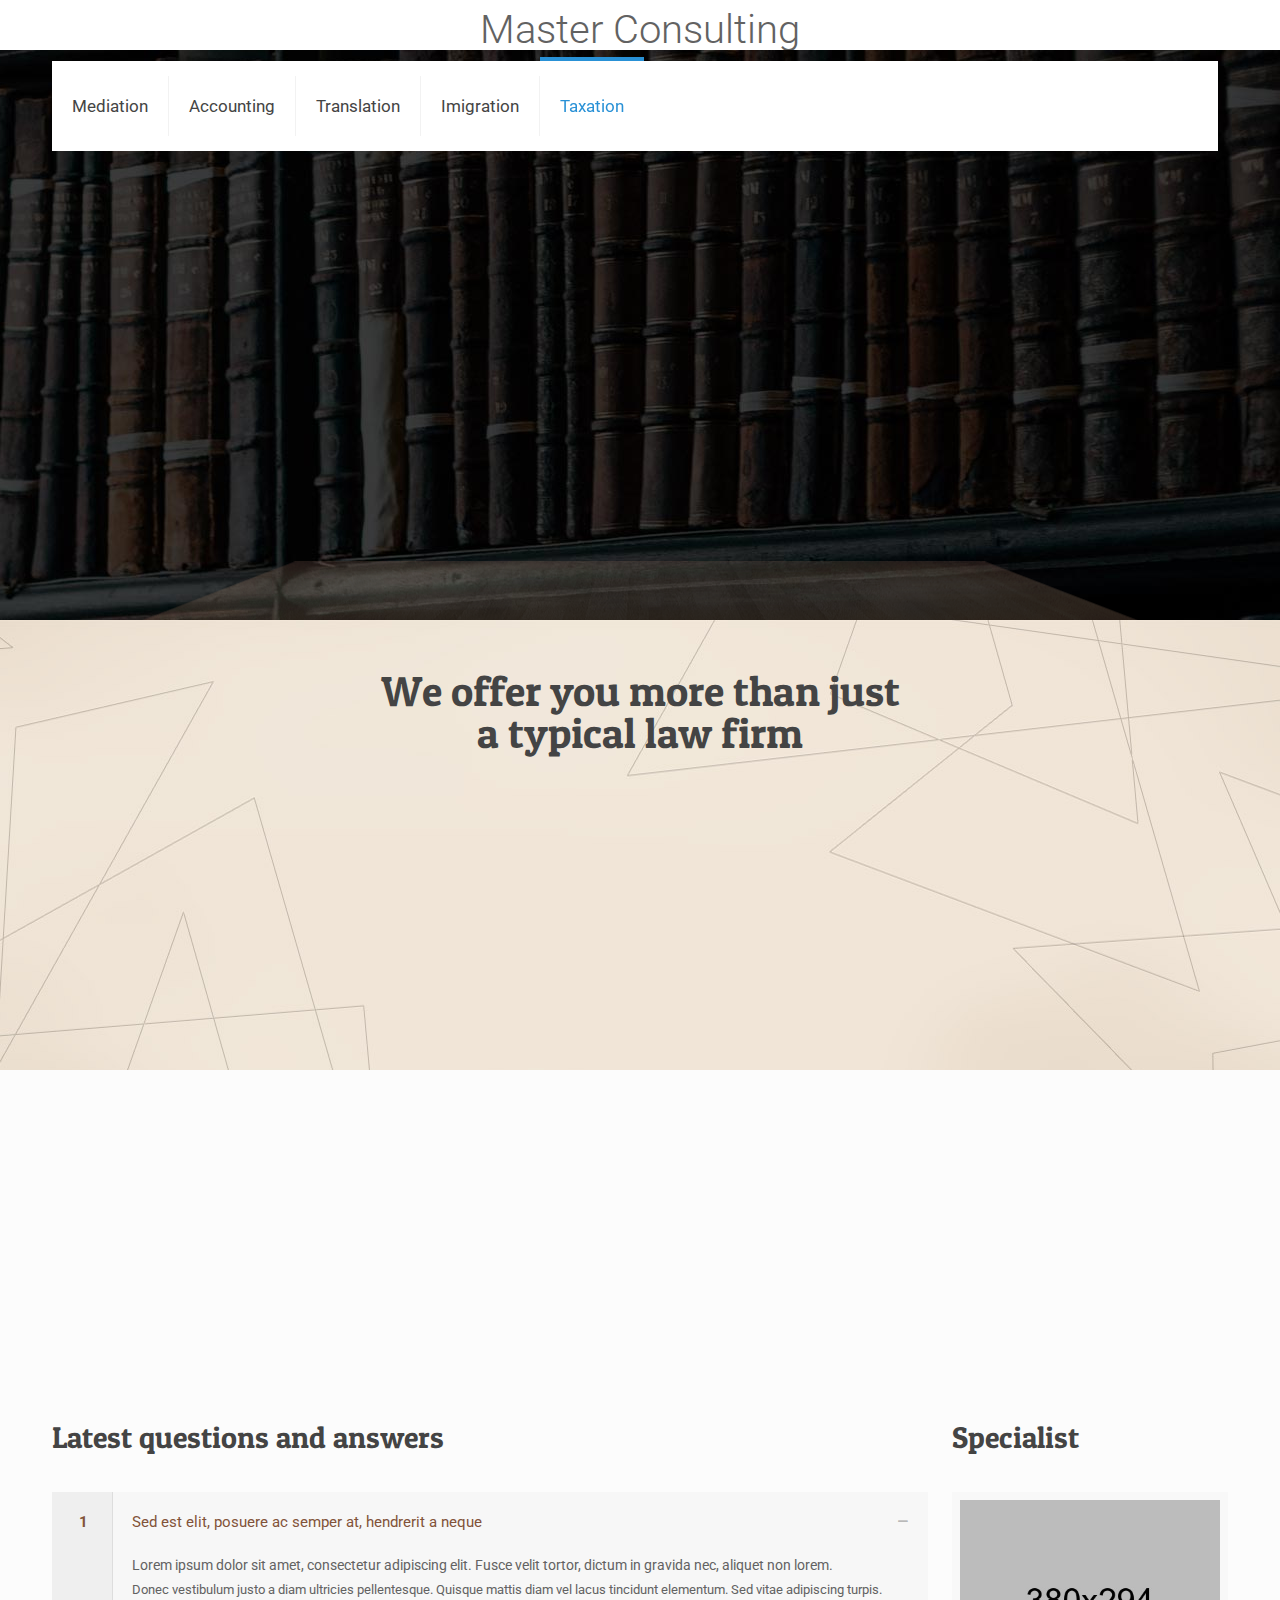
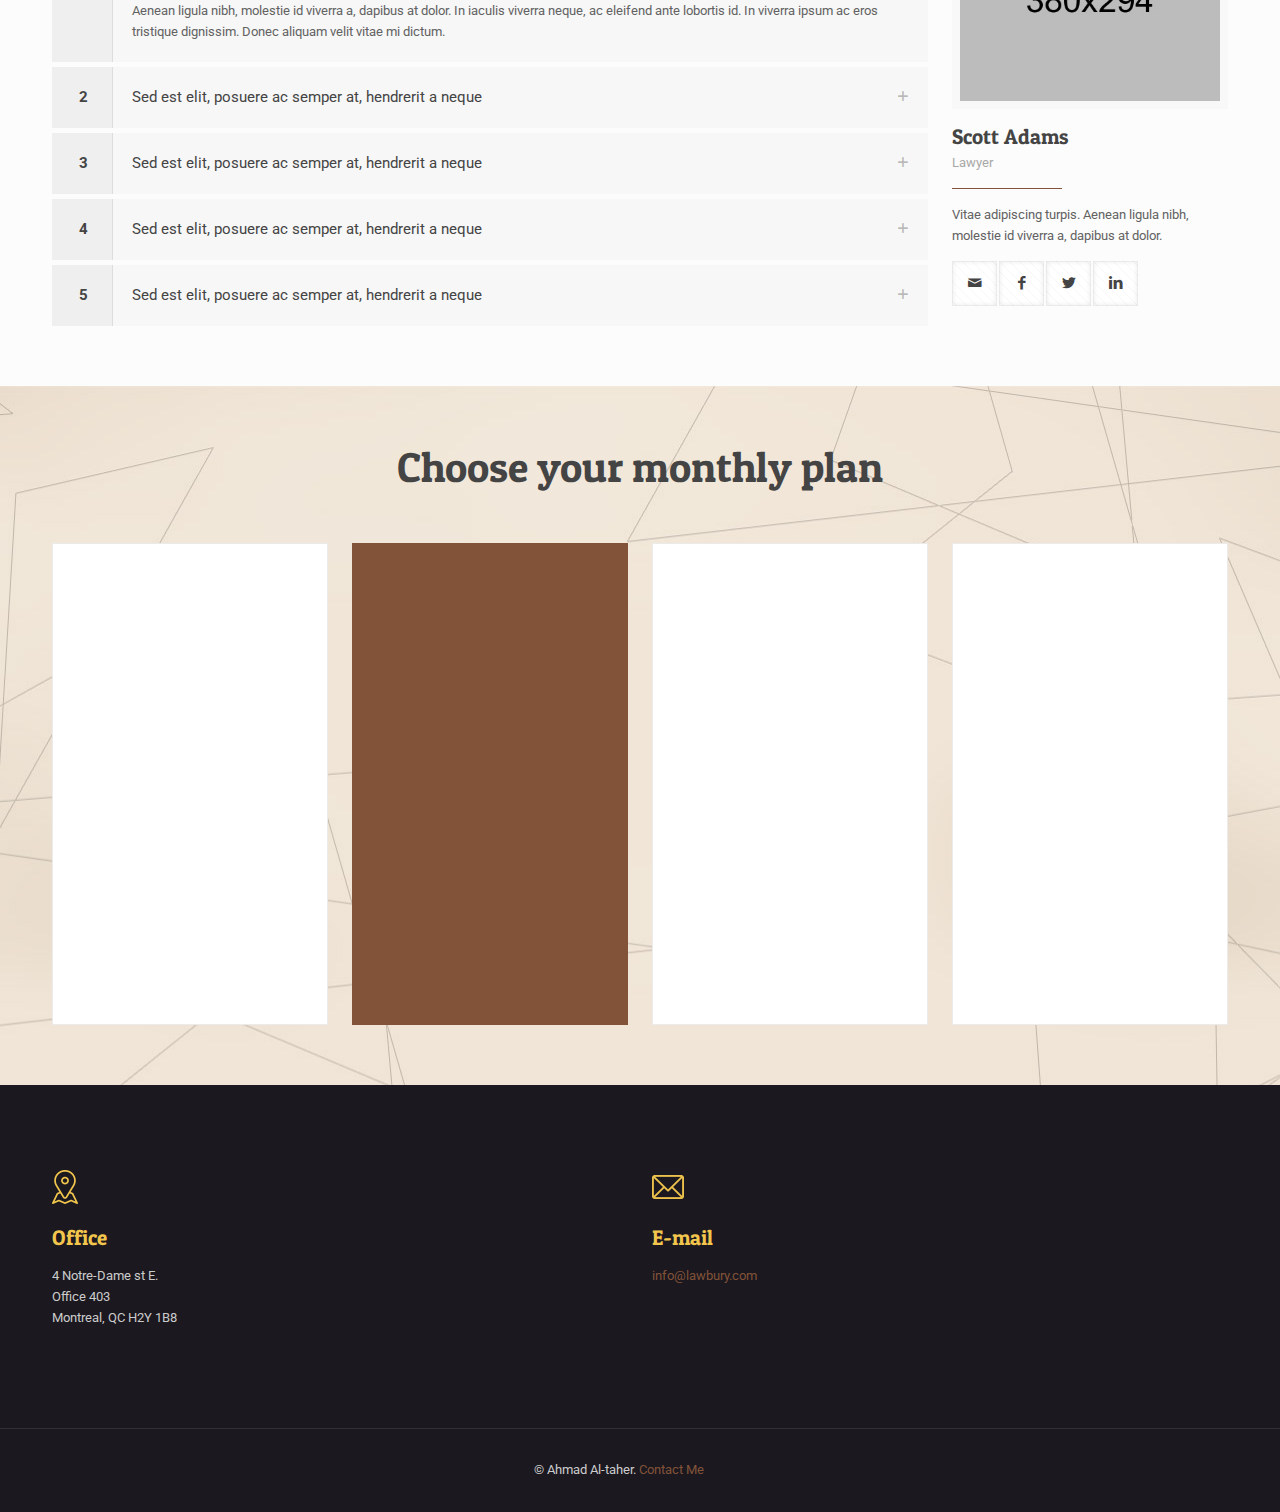
==== Index.html @ 4bce9b61 "test" ====
<!DOCTYPE html>
<!--[if lt IE 7]><html class="no-js lt-ie10 lt-ie9 lt-ie8 lt-ie7 "> <![endif]-->
<!--[if IE 7]><html class="no-js lt-ie10 lt-ie9 lt-ie8"> <![endif]-->
<!--[if IE 8]><html class="no-js lt-ie10 lt-ie9"> <![endif]-->
<!--[if IE 9]><html class="no-js lt-ie10"> <![endif]-->
<!--[if gt IE 8]><!-->
<html class="no-js">
<!--<![endif]-->

<head>

    <!-- Basic Page Needs -->
    <meta charset="utf-8">
    <title>Taxation</title>
    <meta name="description" content="Taxations services">
    <meta name="author" content="Ahmad Al-Taher">
    <!-- Mobile Specific Metas -->
    <meta name="viewport" content="width=device-width, initial-scale=1, maximum-scale=1">
    <!-- Favicons -->
    <!-- <link rel="shortcut icon" href="images/favicon.ico"> -->
    <!-- FONTS -->
    <link rel='stylesheet' href='http://fonts.googleapis.com/css?family=Roboto:100,300,400,400italic,700'>
    <link rel='stylesheet' href='http://fonts.googleapis.com/css?family=Patua+One:100,300,400,400italic,700'>
	<!-- CSS -->
    <link rel='stylesheet' href='css/global.css'>
	<link rel='stylesheet' href='css/custom.css'>
    <link rel='stylesheet' href='css/structure.css'>
    <link rel='stylesheet' href='content/taxation/css/taxation.css'>	
	<link rel="stylesheet" href="https://use.fontawesome.com/releases/v5.2.0/css/all.css" integrity="sha384-hWVjflwFxL6sNzntih27bfxkr27PmbbK/iSvJ+a4+0owXq79v+lsFkW54bOGbiDQ" crossorigin="anonymous">
	<link rel='stylesheet' href='css/fontawesome-stars.css'>

    <!-- Revolution Slider -->
    <link rel="stylesheet" href="plugins/rs-plugin/css/settings.css">

</head>

<body class="footer-copy-center template-slider color-brown layout-full-width header-modern sticky-header sticky-white">
    <!-- Main Theme Wrapper -->
    <div id="Wrapper">
        <!-- Header Wrapper -->
        <div id="Header_wrapper">
            <!-- Header -->
            <header id="Header">
                <div id="LogoText" style="text-align:center;padding-top:10px;background-color:white;">
					<h1 style="font-size:40px;color:#626262;margin:auto;line-height: 40px;font-weight:300;font-family: Roboto, Arial, Tahoma, sans-serif;">Master Consulting</h1>
				</div>
                <!-- Header -  Logo and Menu area -->
                <div id="Top_bar">
                    <div class="container">
                        <div class="column one">
                            <div class="top_bar_left clearfix">
                                <!-- Main menu-->
                                <div class="menu_wrapper">
                                    <nav id="menu">
                                        <ul id="menu-main-menu" class="menu">
                                            <li>
                                                <a href="Mediation.html"><span>Mediation</span></a>
												<ul class="sub-menu" style="display: none;">
													<li><a href="Mediation-services.html"><span>Services</span></a></li>
												</ul>
												<span class="menu-toggle"></span>
                                            </li>
                                            <li>
                                                <a href="Accounting.html"><span>Accounting</span></a>
												<ul class="sub-menu" style="display: none;">
													<li><a href="Accounting-services.html"><span>Services</span></a></li>
												</ul>
												<span class="menu-toggle"></span>
                                            </li>
											<li>
                                                <a href="Translation.html"><span>Translation</span></a>
												<ul class="sub-menu" style="display: none;">
													<li><a href="Translation-services.html"><span>Services</span></a></li>
												</ul>
												<span class="menu-toggle"></span>
                                            </li>
											<li>
                                                <a href="Imigration.html"><span>Imigration</span></a>
												<ul class="sub-menu" style="display: none;">
													<li><a href="Imigration-services.html"><span>Services</span></a></li>
												</ul>
												<span class="menu-toggle"></span>
                                            </li>
											<li class="current_page_item">
                                                <a href="Taxation.html"><span>Taxation</span></a>
												<ul class="sub-menu" style="display: none;">
													<li><a href="Taxation-services.html"><span>Services</span></a></li>
												</ul>
												<span class="menu-toggle"></span>
                                            </li>
                                        </ul>
                                    </nav>
                                    <a class="responsive-menu-toggle" href="#"> <i class="icon-menu"></i> </a>
                                </div>
                            </div>
                        </div>
                    </div>
                </div>
                <!-- Revolution slider area-->
                <div class="mfn-main-slider">
                    <div id="rev_slider_1_2_wrapper" class="rev_slider_wrapper fullwidthbanner-container sections_style_1">
                        <div id="rev_slider_1_2" class="rev_slider fullwidthabanner tp-overflow-hidden" data-version="5.0.4.1">
                            <ul>
                                <li data-index="rs-1" data-transition="fade" data-slotamount="7" data-easein="default" data-easeout="default" data-masterspeed="300" data-rotate="0" data-saveperformance="off" data-title="Slide" data-description="">
                                    <img src="content/taxation/images/slide-lawyer-bg.jpg" alt="" width="1920" height="570" data-bgposition="center top" data-bgfit="cover" data-bgrepeat="no-repeat" class="rev-slidebg" data-no-retina>
                                    <div class="tp-caption tp-resizeme" id="slide-1-layer-1" data-x="center" data-hoffset="0" data-y="bottom" data-voffset="-3" data-width="auto" data-height="auto" data-transform_idle="" data-transform_in="y:50px;opacity:0;s:500;e:Power3.easeInOut;" data-transform_out="auto:auto;s:300;" data-start="500" data-responsive_offset="on" style="z-index: 5;"><img src="content/taxation/images/slide-lawyer-1.png" alt="" width="1022" height="92" data-no-retina>
                                    </div>
                                    <div class="tp-caption tp-resizeme" id="slide-1-layer-2" data-x="center" data-hoffset="-293" data-y="bottom" data-voffset="26" data-width="auto" data-height="auto" data-transform_idle="" data-transform_in="x:left;s:1000;e:Power3.easeInOut;" data-transform_out="auto:auto;s:300;" data-start="800" data-responsive_offset="on" style="z-index: 6;"><img src="content/taxation/images/slide-lawyer-2.png" alt="" width="249" height="214" data-no-retina>
                                    </div>
                                    <div class="tp-caption tp-resizeme" id="slide-1-layer-3" data-x="center" data-hoffset="-148" data-y="bottom" data-voffset="23" data-width="auto" data-height="auto" data-transform_idle="" data-transform_in="x:right;s:1000;e:Power3.easeInOut;" data-transform_out="auto:auto;s:300;" data-start="1100" data-responsive_offset="on" style="z-index: 7;"><img src="content/taxation/images/slide-lawyer-3.png" alt="" width="59" height="196" data-no-retina>
                                    </div>
                                    <div class="tp-caption tp-resizeme" id="slide-1-layer-4" data-x="center" data-hoffset="284" data-y="bottom" data-voffset="17" data-width="auto" data-height="auto" data-transform_idle="" data-transform_in="y:-50px;opacity:0;s:1000;e:Power3.easeInOut;" data-transform_out="auto:auto;s:300;" data-start="1400" data-responsive_offset="on" style="z-index: 8;"><img src="content/taxation/images/slide-lawyer-4.png" alt="" width="187" height="266" data-no-retina>
                                    </div>
                                    <div class="tp-caption tp-resizeme" id="slide-1-layer-5" data-x="center" data-hoffset="35" data-y="bottom" data-voffset="-14" data-width="auto" data-height="auto" data-transform_idle="" data-transform_in="opacity:0;s:1000;e:Power3.easeInOut;" data-transform_out="auto:auto;s:300;" data-start="2000" data-responsive_offset="on" style="z-index: 9;"><img src="content/taxation/images/slide-lawyer-5.png" alt="" width="276" height="404" data-no-retina>
                                    </div>
                                    <div class="tp-caption mfnrs_lawyer tp-resizeme" id="slide-1-layer-6" data-x="center" data-hoffset="0" data-y="center" data-voffset="-200" data-width="auto" data-height="auto" data-transform_idle="" data-transform_in="y:-50px;opacity:0;s:1000;e:Power3.easeInOut;" data-transform_out="auto:auto;s:300;" data-start="2300" data-splitin="none" data-splitout="none" data-responsive_offset="on" style="z-index: 10; min-width: auto; min-height: auto; white-space: nowrap; max-width: auto; max-height: auto; font-size: 46px; line-height: 46px; color: rgba(255, 255, 255, 1.00);font-family:'Patua One';border-color:rgba(255, 255, 255, 1.00);padding-top:150px;">
                                        We know well how to do
                                        <br> a paper work
                                    </div>
                                </li>
                            </ul>
                            <div class="tp-bannertimer tp-bottom flv_viz_hid"></div>
                        </div>
                    </div>
                </div>
            </header>
        </div>
        <!-- Main Content -->
        <div id="Content">
            <div class="content_wrapper clearfix">
                <div class="sections_group">
                    <div class="entry-content">
                        <div class="section" style="padding-top:50px; padding-bottom:20px; background-color:#f1e5d7; background-image:url(content/taxation/images/home_lawyer_section.jpg); background-repeat:no-repeat; background-position:center top; ">
                            <div class="section_wrapper clearfix">
                                <div class="items_group clearfix">
                                    <!-- Page Title-->
                                    <!-- One full width row-->
                                    <div class="column one column_fancy_heading ">
                                        <div class="fancy_heading fancy_heading_icon">
                                            <h2 class="title">We offer you more than just
												<br>
												a typical law firm</h2>
                                        </div>
                                    </div>
                                    <!-- One Third (1/3) Column -->
                                    <div class="column one-third column_list ">
                                        <div class="list_item lists_2 clearfix">
                                            <!-- Animated area -->
                                            <div class="animate" data-anim-type="fadeInLeft">
                                                <div class="list_left list_image"><img src="content/taxation/images/home_lawyer_list_1.png" alt="Legal help" class="scale-with-grid" />
                                                </div>
                                                <div class="list_right">
                                                    <h4>Legal help</h4>
                                                    <div class="desc">
                                                        Vitae adipiscing turpis. Aenean ligula nibh in, molestie id viverra a, dapibus at dolor.
                                                    </div>
                                                </div>
                                            </div>
                                        </div>
                                    </div>
                                    <!-- One Third (1/3) Column -->
                                    <div class="column one-third column_list ">
                                        <div class="list_item lists_2 clearfix">
                                            <!-- Animated area -->
                                            <div class="animate" data-anim-type="fadeInDown">
                                                <div class="list_left list_image"><img src="content/taxation/images/home_lawyer_list_2.png" alt="Fiscal advising" class="scale-with-grid" />
                                                </div>
                                                <div class="list_right">
                                                    <h4>Fiscal advising</h4>
                                                    <div class="desc">
                                                        Vitae adipiscing turpis. Aenean ligula nibh in, molestie id viverra a, dapibus at dolor.
                                                    </div>
                                                </div>
                                            </div>
                                        </div>
                                    </div>
                                    <!-- One Third (1/3) Column -->
                                    <div class="column one-third column_list ">
                                        <div class="list_item lists_2 clearfix">
                                            <!-- Animated area -->
                                            <div class="animate" data-anim-type="fadeInRight">
                                                <div class="list_left list_image"><img src="content/taxation/images/home_lawyer_list_3.png" alt="Qualified protection" class="scale-with-grid" />
                                                </div>
                                                <div class="list_right">
                                                    <h4>Qualified protection</h4>
                                                    <div class="desc">
                                                        Vitae adipiscing turpis. Aenean ligula nibh in, molestie id viverra a, dapibus at dolor.
                                                    </div>
                                                </div>
                                            </div>
                                        </div>
                                    </div>
                                    <!-- Page devider -->
                                    <!-- One full width row-->
                                    <div class="column one column_divider ">
                                        <hr class="no_line" />
                                    </div>
                                    <!-- One Third (1/3) Column -->
                                    <div class="column one-third column_list ">
                                        <div class="list_item lists_2 clearfix">
                                            <!-- Animated area -->
                                            <div class="animate" data-anim-type="fadeInLeft">
                                                <div class="list_left list_image"><img src="content/taxation/images/home_lawyer_4.png" alt="Financial advising" class="scale-with-grid" />
                                                </div>
                                                <div class="list_right">
                                                    <h4>Financial advising</h4>
                                                    <div class="desc">
                                                        Vitae adipiscing turpis. Aenean ligula nibh in, molestie id viverra a, dapibus at dolor.
                                                    </div>
                                                </div>
                                            </div>
                                        </div>
                                    </div>
                                    <!-- One Third (1/3) Column -->
                                    <div class="column one-third column_list ">
                                        <div class="list_item lists_2 clearfix">
                                            <!-- Animated area -->
                                            <div class="animate" data-anim-type="fadeInUp">
                                                <div class="list_left list_image"><img src="content/taxation/images/home_lawyer_5.png" alt="Vindication" class="scale-with-grid" />
                                                </div>
                                                <div class="list_right">
                                                    <h4>Vindication</h4>
                                                    <div class="desc">
                                                        Vitae adipiscing turpis. Aenean ligula nibh in, molestie id viverra a, dapibus at dolor.
                                                    </div>
                                                </div>
                                            </div>
                                        </div>
                                    </div>
                                    <!-- One Third (1/3) Column -->
                                    <div class="column one-third column_list ">
                                        <div class="list_item lists_2 clearfix">
                                            <!-- Animated area -->
                                            <div class="animate" data-anim-type="fadeInRight">
                                                <div class="list_left list_image"><img src="content/taxation/images/home_lawyer_6.png" alt="10 years of experience" class="scale-with-grid" />
                                                </div>
                                                <div class="list_right">
                                                    <h4>10 years of experience</h4>
                                                    <div class="desc">
                                                        Vitae adipiscing turpis. Aenean ligula nibh in, molestie id viverra a, dapibus at dolor.
                                                    </div>
                                                </div>
                                            </div>
                                        </div>
                                    </div>
                                </div>
                            </div>
                        </div>
                        <div class="section sections_style_3">
                            <div class="section_wrapper clearfix">
                                <div class="items_group clearfix">
                                    <!-- One Second (1/2) Column -->
                                    <div class="column one-second column_column ">
                                        <div class="column_attr animate" data-anim-type="zoomInLeft">
                                            <h2 class="hrmargin_b_30">About us</h2>
                                            <div class="image_frame no_link scale-with-grid alignleft no_border">
                                                <div class="image_wrapper"><img class="scale-with-grid" src="content/taxation/images/home_lawyer_about.png" alt="">
                                                </div>
                                            </div>

                                            <div class="big">
                                                <p style="font-weight: bold;">
                                                    Vitae adipiscing turpis. Aenean ligula nibh, molestie id viverra a, dapibus at dolor. In iaculis viverra neque, ac eleifend ante lobortis id. In viverra ipsum ac eros tristique dignissim. Donec aliquam velit vitae mi dictum.
                                                </p>
                                            </div>
                                            <p>
                                                Vitae adipiscing turpis. Aenean ligula nibh, molestie id viverra a, dapibus at dolor. In iaculis viverra neque, ac eleifend ante lobortis id. In viverra ipsum ac eros tristique dignissim. Donec aliquam velit vitae mi dictum. Vitae adipc aliquam velit vitae mi dictum.
                                            </p>
                                        </div>
                                    </div>
                                    <!-- One Second (1/2) Column -->
                                    <div class="column one-second column_column ">
                                        <div class="column_attr animate" data-anim-type="zoomInRight">
                                            <h2 class="hrmargin_b_30">Popular information</h2>
                                            <!-- One Second (1/2) Column -->
                                            <div class="column one-second" style="margin-bottom: 0;">
                                                <ul class="list_idea">
                                                    <li>
                                                        Lorem ipsum dolor sit amet, consectetuer adipiscing elit
                                                    </li>
                                                    <li>
                                                        Aliquam tincidunt cons ectetuer mauris eu risus
                                                    </li>
                                                    <li>
                                                        Vestibulum auctor dapibus conneque
                                                    </li>
                                                </ul>
                                            </div>
                                            <!-- One Second (1/2) Column -->
                                            <div class="column one-second" style="margin-bottom: 0;">
                                                <ul class="list_idea">
                                                    <li>
                                                        Lorem ipsum dolor sit amet, consectetuer adipiscing elit
                                                    </li>
                                                    <li>
                                                        Aliquam tincidunt cons ectetuer mauris eu risus
                                                    </li>
                                                    <li>
                                                        Vestibulum auctor dapibus conneque
                                                    </li>
                                                </ul>
                                            </div>
                                        </div>
                                    </div>
                                    <!-- Page devider -->
                                    <!-- One full width row-->
                                    <div class="column one column_divider ">
                                        <hr class="no_line" />
                                    </div>
                                    <!-- Three Fourth (3/4) Column -->
                                    <div class="column three-fourth column_column ">
                                        <div class="column_attr ">
                                            <h2 style="margin-bottom: 0;">Latest questions and answers</h2>
                                        </div>
                                    </div>
                                    <!-- One Fourth (1/4) Column -->
                                    <div class="column one-fourth column_column ">
                                        <div class="column_attr ">
                                            <h2 style="margin-bottom: 0;">Specialist</h2>
                                        </div>
                                    </div>
                                    <!-- Three Fourth (3/4) Column -->
                                    <div class="column three-fourth column_faq ">
                                        <div class="faq">
                                            <div class="mfn-acc faq_wrapper open1st">
                                                <div class="question">
                                                    <div class="title">
                                                        <span class="num">1</span><i class="icon-plus acc-icon-plus"></i><i class="icon-minus acc-icon-minus"></i>Sed est elit, posuere ac semper at, hendrerit a neque
                                                    </div>
                                                    <div class="answer">
                                                        <div class="big">
                                                            <p>
                                                                Lorem ipsum dolor sit amet, consectetur adipiscing elit. Fusce velit tortor, dictum in gravida nec, aliquet non lorem.
                                                            </p>
                                                        </div>
                                                        <p>
                                                            Donec vestibulum justo a diam ultricies pellentesque. Quisque mattis diam vel lacus tincidunt elementum. Sed vitae adipiscing turpis. Aenean ligula nibh, molestie id viverra a, dapibus at dolor. In iaculis viverra neque, ac eleifend ante lobortis id. In viverra ipsum ac eros tristique dignissim. Donec aliquam velit vitae mi dictum.
                                                        </p>
                                                    </div>
                                                </div>
                                                <div class="question">
                                                    <div class="title">
                                                        <span class="num">2</span><i class="icon-plus acc-icon-plus"></i><i class="icon-minus acc-icon-minus"></i>Sed est elit, posuere ac semper at, hendrerit a neque
                                                    </div>
                                                    <div class="answer">
                                                        <div class="big">
                                                            <p>
                                                                Lorem ipsum dolor sit amet, consectetur adipiscing elit. Fusce velit tortor, dictum in gravida nec, aliquet non lorem.
                                                            </p>
                                                        </div>
                                                        <p>
                                                            Donec vestibulum justo a diam ultricies pellentesque. Quisque mattis diam vel lacus tincidunt elementum. Sed vitae adipiscing turpis. Aenean ligula nibh, molestie id viverra a, dapibus at dolor. In iaculis viverra neque, ac eleifend ante lobortis id. In viverra ipsum ac eros tristique dignissim. Donec aliquam velit vitae mi dictum.
                                                        </p>
                                                    </div>
                                                </div>
                                                <div class="question">
                                                    <div class="title">
                                                        <span class="num">3</span><i class="icon-plus acc-icon-plus"></i><i class="icon-minus acc-icon-minus"></i>Sed est elit, posuere ac semper at, hendrerit a neque
                                                    </div>
                                                    <div class="answer">
                                                        <div class="big">
                                                            <p>
                                                                Lorem ipsum dolor sit amet, consectetur adipiscing elit. Fusce velit tortor, dictum in gravida nec, aliquet non lorem.
                                                            </p>
                                                        </div>
                                                        <p>
                                                            Donec vestibulum justo a diam ultricies pellentesque. Quisque mattis diam vel lacus tincidunt elementum. Sed vitae adipiscing turpis. Aenean ligula nibh, molestie id viverra a, dapibus at dolor. In iaculis viverra neque, ac eleifend ante lobortis id. In viverra ipsum ac eros tristique dignissim. Donec aliquam velit vitae mi dictum.
                                                        </p>
                                                    </div>
                                                </div>
                                                <div class="question">
                                                    <div class="title">
                                                        <span class="num">4</span><i class="icon-plus acc-icon-plus"></i><i class="icon-minus acc-icon-minus"></i>Sed est elit, posuere ac semper at, hendrerit a neque
                                                    </div>
                                                    <div class="answer">
                                                        <div class="big">
                                                            <p>
                                                                Lorem ipsum dolor sit amet, consectetur adipiscing elit. Fusce velit tortor, dictum in gravida nec, aliquet non lorem.
                                                            </p>
                                                        </div>
                                                        <p>
                                                            Donec vestibulum justo a diam ultricies pellentesque. Quisque mattis diam vel lacus tincidunt elementum. Sed vitae adipiscing turpis. Aenean ligula nibh, molestie id viverra a, dapibus at dolor. In iaculis viverra neque, ac eleifend ante lobortis id. In viverra ipsum ac eros tristique dignissim. Donec aliquam velit vitae mi dictum.
                                                        </p>
                                                    </div>
                                                </div>
                                                <div class="question">
                                                    <div class="title">
                                                        <span class="num">5</span><i class="icon-plus acc-icon-plus"></i><i class="icon-minus acc-icon-minus"></i>Sed est elit, posuere ac semper at, hendrerit a neque
                                                    </div>
                                                    <div class="answer">
                                                        <div class="big">
                                                            <p>
                                                                Lorem ipsum dolor sit amet, consectetur adipiscing elit. Fusce velit tortor, dictum in gravida nec, aliquet non lorem.
                                                            </p>
                                                        </div>
                                                        <p>
                                                            Donec vestibulum justo a diam ultricies pellentesque. Quisque mattis diam vel lacus tincidunt elementum. Sed vitae adipiscing turpis. Aenean ligula nibh, molestie id viverra a, dapibus at dolor. In iaculis viverra neque, ac eleifend ante lobortis id. In viverra ipsum ac eros tristique dignissim. Donec aliquam velit vitae mi dictum.
                                                        </p>
                                                    </div>
                                                </div>
                                            </div>
                                        </div>
                                    </div>
                                    <!-- One Fourth (1/4) Column -->
                                    <div class="column one-fourth column_our_team ">
                                        <!-- Team Member Area -->
                                        <div class="team team_vertical">
                                            <div class="image_frame no_link scale-with-grid">
                                                <div class="image_wrapper"><img class="scale-with-grid" src="content/taxation/images/home_lawyer_specialist.jpg" alt="Scott Adams" />
                                                </div>
                                            </div>
                                            <div class="desc_wrapper">
                                                <h4>Scott Adams</h4>
                                                <p class="subtitle">
                                                    Lawyer
                                                </p>
                                                <hr class="hr_color" />
                                                <div class="desc">
                                                    Vitae adipiscing turpis. Aenean ligula nibh, molestie id viverra a, dapibus at dolor.
                                                </div>
                                                <div class="links">
                                                    <a href="mailto:noreply@envato.com" class="icon_bar icon_bar_small"><span class="t"><i class="icon-mail"></i></span><span class="b"><i class="icon-mail"></i></span></a><a target="_blank" href="http://facebook.com/" class="icon_bar icon_bar_small"><span class="t"><i class="icon-facebook"></i></span><span class="b"><i class="icon-facebook"></i></span></a><a target="_blank" href="http://twitter.com/" class="icon_bar icon_bar_small"><span class="t"><i class="icon-twitter"></i></span><span class="b"><i class="icon-twitter"></i></span></a><a target="_blank" href="http://www.linkedin.com/" class="icon_bar icon_bar_small"><span class="t"><i class="icon-linkedin"></i></span><span class="b"><i class="icon-linkedin"></i></span></a>
                                                </div>
                                            </div>
                                        </div>
                                    </div>
                                </div>
                            </div>
                        </div>
                        <div class="section" style="padding-top:60px; padding-bottom:20px; background-color:#f1e5d7; background-image:url(content/taxation/images/home_lawyer_section.jpg); background-repeat:no-repeat; background-position:center top; ">
                            <div class="section_wrapper clearfix">
                                <div class="items_group clearfix">
                                    <!-- Page Title-->
                                    <!-- One full width row-->
                                    <div class="column one column_fancy_heading ">
                                        <div class="fancy_heading fancy_heading_icon">
                                            <h2 class="title">Choose your monthly plan</h2>
                                        </div>
                                    </div>
                                    <!-- One Fourth (1/4) Column -->
                                    <div class="column one-fourth column_pricing_item ">
                                        <div class="pricing-box pricing-box-box">
                                            <!-- Animated area -->
                                            <div class="animate" data-anim-type="fadeInDown">
                                                <div class="plan-header">
                                                    <h2>Basic</h2>
                                                    <div class="price">
                                                        <sup class="currency">$</sup><span>12</span><sup class="period">/ monthly</sup>
                                                    </div>
                                                    <hr class="hr_color" />
                                                    <div class="big">
                                                        <p class="subtitle">
                                                            Vitae adipiscing turpis. Aenean ligula nibh, molestie id vivide.
                                                        </p>
                                                    </div>
                                                </div>
                                                <div class="plan-inside">
                                                    <ul>
                                                        <li>
                                                            <strong>5 cases</strong> at least
                                                        </li>
                                                        <li>
                                                            <strong>Unlimited</strong> meetings
                                                        </li>
                                                        <li>
                                                            <strong> 30 hours</strong> in court
                                                        </li>
                                                        <li>
                                                            Professional vindication
                                                        </li>
                                                        <li>
                                                            <strong>10</strong> customers at time
                                                        </li>
                                                    </ul>
                                                </div>
                                                <div class="plan-footer">
                                                    <a href="#" class="button button_left button_theme button_js"><span class="button_label">Sign up now</span></a>
                                                </div>
                                            </div>
                                        </div>
                                    </div>
                                    <!-- One Fourth (1/4) Column -->
                                    <div class="column one-fourth column_pricing_item ">
                                        <div class="pricing-box pricing-box-featured pricing-box-box">
                                            <!-- Animated area -->
                                            <div class="animate" data-anim-type="bounceInDown">
                                                <div class="plan-header">
                                                    <h2>Standard</h2>
                                                    <div class="price">
                                                        <sup class="currency">$</sup><span>29</span><sup class="period">/ monthly</sup>
                                                    </div>
                                                    <hr class="hr_color" />
                                                    <div class="big">
                                                        <p class="subtitle">
                                                            Vitae adipiscing turpis. Aenean ligula nibh, molestie id vivide.
                                                        </p>
                                                    </div>
                                                </div>
                                                <div class="plan-inside">
                                                    <ul>
                                                        <li>
                                                            <strong>5 cases</strong> at least
                                                        </li>
                                                        <li>
                                                            <strong>Unlimited</strong> meetings
                                                        </li>
                                                        <li>
                                                            <strong> 30 hours</strong> in court
                                                        </li>
                                                        <li>
                                                            Professional vindication
                                                        </li>
                                                        <li>
                                                            <strong>10</strong> customers at time
                                                        </li>
                                                    </ul>
                                                </div>
                                                <div class="plan-footer">
                                                    <a href="#" class="button button_left button_theme button_js"><span class="button_label">Sign up now</span></a>
                                                </div>
                                            </div>
                                        </div>
                                    </div>
                                    <!-- One Fourth (1/4) Column -->
                                    <div class="column one-fourth column_pricing_item ">
                                        <div class="pricing-box pricing-box-box">
                                            <!-- Animated area -->
                                            <div class="animate" data-anim-type="fadeInDown">
                                                <div class="plan-header">
                                                    <h2>Business</h2>
                                                    <div class="price">
                                                        <sup class="currency">$</sup><span>39</span><sup class="period">/ monthly</sup>
                                                    </div>
                                                    <hr class="hr_color" />
                                                    <div class="big">
                                                        <p class="subtitle">
                                                            Vitae adipiscing turpis. Aenean ligula nibh, molestie id vivide.
                                                        </p>
                                                    </div>
                                                </div>
                                                <div class="plan-inside">
                                                    <ul>
                                                        <li>
                                                            <strong>5 cases</strong> at least
                                                        </li>
                                                        <li>
                                                            <strong>Unlimited</strong> meetings
                                                        </li>
                                                        <li>
                                                            <strong> 30 hours</strong> in court
                                                        </li>
                                                        <li>
                                                            Professional vindication
                                                        </li>
                                                        <li>
                                                            <strong>10</strong> customers at time
                                                        </li>
                                                    </ul>
                                                </div>
                                                <div class="plan-footer">
                                                    <a href="#" class="button button_left button_theme button_js"><span class="button_label">Sign up now</span></a>
                                                </div>
                                            </div>
                                        </div>
                                    </div>
                                    <!-- One Fourth (1/4) Column -->
                                    <div class="column one-fourth column_pricing_item ">
                                        <div class="pricing-box pricing-box-box">
                                            <!-- Animated area -->
                                            <div class="animate" data-anim-type="fadeInDown">
                                                <div class="plan-header">
                                                    <h2>Professional</h2>
                                                    <div class="price">
                                                        <sup class="currency">$</sup><span>49</span><sup class="period">/ monthly</sup>
                                                    </div>
                                                    <hr class="hr_color" />
                                                    <div class="big">
                                                        <p class="subtitle">
                                                            Vitae adipiscing turpis. Aenean ligula nibh, molestie id vivide.
                                                        </p>
                                                    </div>
                                                </div>
                                                <div class="plan-inside">
                                                    <ul>
                                                        <li>
                                                            <strong>5 cases</strong> at least
                                                        </li>
                                                        <li>
                                                            <strong>Unlimited</strong> meetings
                                                        </li>
                                                        <li>
                                                            <strong> 30 hours</strong> in court
                                                        </li>
                                                        <li>
                                                            Professional vindication
                                                        </li>
                                                        <li>
                                                            <strong>10</strong> customers at time
                                                        </li>
                                                    </ul>
                                                </div>
                                                <div class="plan-footer">
                                                    <a href="#" class="button button_left button_theme button_js"><span class="button_label">Sign up now</span></a>
                                                </div>
                                            </div>
                                        </div>
                                    </div>
                                </div>
                            </div>
                        </div>
                        <div class="section the_content no_content">
                            <div class="section_wrapper">
                                <div class="the_content_wrapper"></div>
                            </div>
                        </div>
                    </div>
                </div>
            </div>
        </div>
        <!-- Footer-->
        <footer id="Footer" class="clearfix">
            <div class="widgets_wrapper" style="padding:70px 0">
                <div class="container">
                    <div class="column one-second">
                        <aside class="widget_text widget widget_custom_html">
                            <div class="textwidget custom-html-widget">
                                <div class="image_frame image_item no_link scale-with-grid alignnone no_border">
                                    <div class="image_wrapper">
                                        <img class="scale-with-grid" src="content/mediation/images/home_lawyer_pic11.png">
                                    </div>
                                </div>
                                <hr class="no_line" style="margin:0 auto 20px">
                                <h4 style="color: #f2c64d">Office</h4>
                                <p>
                                    4 Notre-Dame st E.
									<br>Office 403 
									<br>Montreal, QC H2Y 1B8
                                </p>
                            </div>
                        </aside>
                    </div>
                    <div class="column one-second">
                        <aside class="widget_text widget widget_custom_html">
                            <div class="textwidget custom-html-widget">
                                <div class="image_frame image_item no_link scale-with-grid alignnone no_border">
                                    <div class="image_wrapper">
                                        <img class="scale-with-grid" src="content/mediation/images/home_lawyer_pic12.png">
                                    </div>
                                </div>
                                <hr class="no_line" style="margin:0 auto 20px">
                                <h4 style="color: #f2c64d">E-mail</h4>
                                <p><a href="mailto:info@lawbury.com">info@lawbury.com</a></p>
                            </div>
                        </aside>
                    </div>
				</div>
			</div>
            <div class="footer_copy">
                <div class="container">
                    <div class="column one">
                        <div class="copyright">
                            &copy; Ahmad Al-taher. <a target="_blank" rel="nofollow" href="https://www.linkedin.com/in/ahmad-al-taher/">Contact Me</a>
							<i class="fa fa-arrow-up button button_left button_js" id="back_to_top" style="vertical-align: top;font-size: 36px;cursor: pointer;"></i>
                        </div>
                    </div>
                </div>
            </div>
        </footer>
    </div>

    <!-- JS -->
    <script src="js/jquery-2.1.4.min.js"></script>

    <script src="js/mfn.menu.js"></script>
    <script src="js/jquery.plugins.js"></script>
    <script src="js/jquery.jplayer.min.js"></script>
    <script src="js/animations/animations.js"></script>
    <script src="js/scripts.js"></script>

    <script src="plugins/rs-plugin/js/jquery.themepunch.tools.min.js"></script>
    <script src="plugins/rs-plugin/js/jquery.themepunch.revolution.min.js"></script>
    <script src="plugins/rs-plugin/js/extensions/revolution.extension.video.min.js"></script>
    <script src="plugins/rs-plugin/js/extensions/revolution.extension.slideanims.min.js"></script>
    <script src="plugins/rs-plugin/js/extensions/revolution.extension.actions.min.js"></script>
    <script src="plugins/rs-plugin/js/extensions/revolution.extension.layeranimation.min.js"></script>
    <script src="plugins/rs-plugin/js/extensions/revolution.extension.kenburn.min.js"></script>
    <script src="plugins/rs-plugin/js/extensions/revolution.extension.navigation.min.js"></script>
    <script src="plugins/rs-plugin/js/extensions/revolution.extension.migration.min.js"></script>
    <script src="plugins/rs-plugin/js/extensions/revolution.extension.parallax.min.js"></script>

    <script>
        var tpj = jQuery;
        tpj.noConflict();
        var revapi1;
        tpj(document).ready(function() {
            if (tpj("#rev_slider_1_2").revolution == undefined) {
                revslider_showDoubleJqueryError("#rev_slider_1_2");
            } else {
                revapi1 = tpj("#rev_slider_1_2").show().revolution({
                    sliderType: "standard",
                    sliderLayout: "fullwidth",
                    dottedOverlay: "none",
                    delay: 9000,
                    navigation: {
                        keyboardNavigation: "off",
                        keyboard_direction: "horizontal",
                        mouseScrollNavigation: "off",
                        onHoverStop: "on",
                        touch: {
                            touchenabled: "on",
                            swipe_threshold: 0.7,
                            swipe_min_touches: 1,
                            swipe_direction: "horizontal",
                            drag_block_vertical: false
                        }
                    },
                    gridwidth: 1180,
                    gridheight: 570,
                    lazyType: "none",
                    shadow: 0,
                    spinner: "spinner3",
                    stopLoop: "off",
                    stopAfterLoops: -1,
                    stopAtSlide: -1,
                    shuffle: "off",
                    autoHeight: "off",
                    disableProgressBar: "on",
                    hideThumbsOnMobile: "off",
                    hideSliderAtLimit: 0,
                    hideCaptionAtLimit: 0,
                    hideAllCaptionAtLilmit: 0,
                    startWithSlide: 0,
                    debugMode: false,
                    fallbacks: {
                        simplifyAll: "off",
                        nextSlideOnWindowFocus: "off",
                        disableFocusListener: "off",
                    }
                });
            }
        });
    </script>
    
    <script>
        jQuery(window).load(function() {
            var retina = window.devicePixelRatio > 1 ? true : false;
            if (retina) {
                var retinaEl = jQuery("#logo img.logo-main");
                var retinaLogoW = retinaEl.width();
                var retinaLogoH = retinaEl.height();
                retinaEl.attr("src", "content/taxation/images/retina-lawyer.png").width(retinaLogoW).height(retinaLogoH);
                var stickyEl = jQuery("#logo img.logo-sticky");
                var stickyLogoW = stickyEl.width();
                var stickyLogoH = stickyEl.height();
                stickyEl.attr("src", "content/taxation/images/retina-lawyer.png").width(stickyLogoW).height(stickyLogoH);
            }
        });
    </script>

</body>

</html>
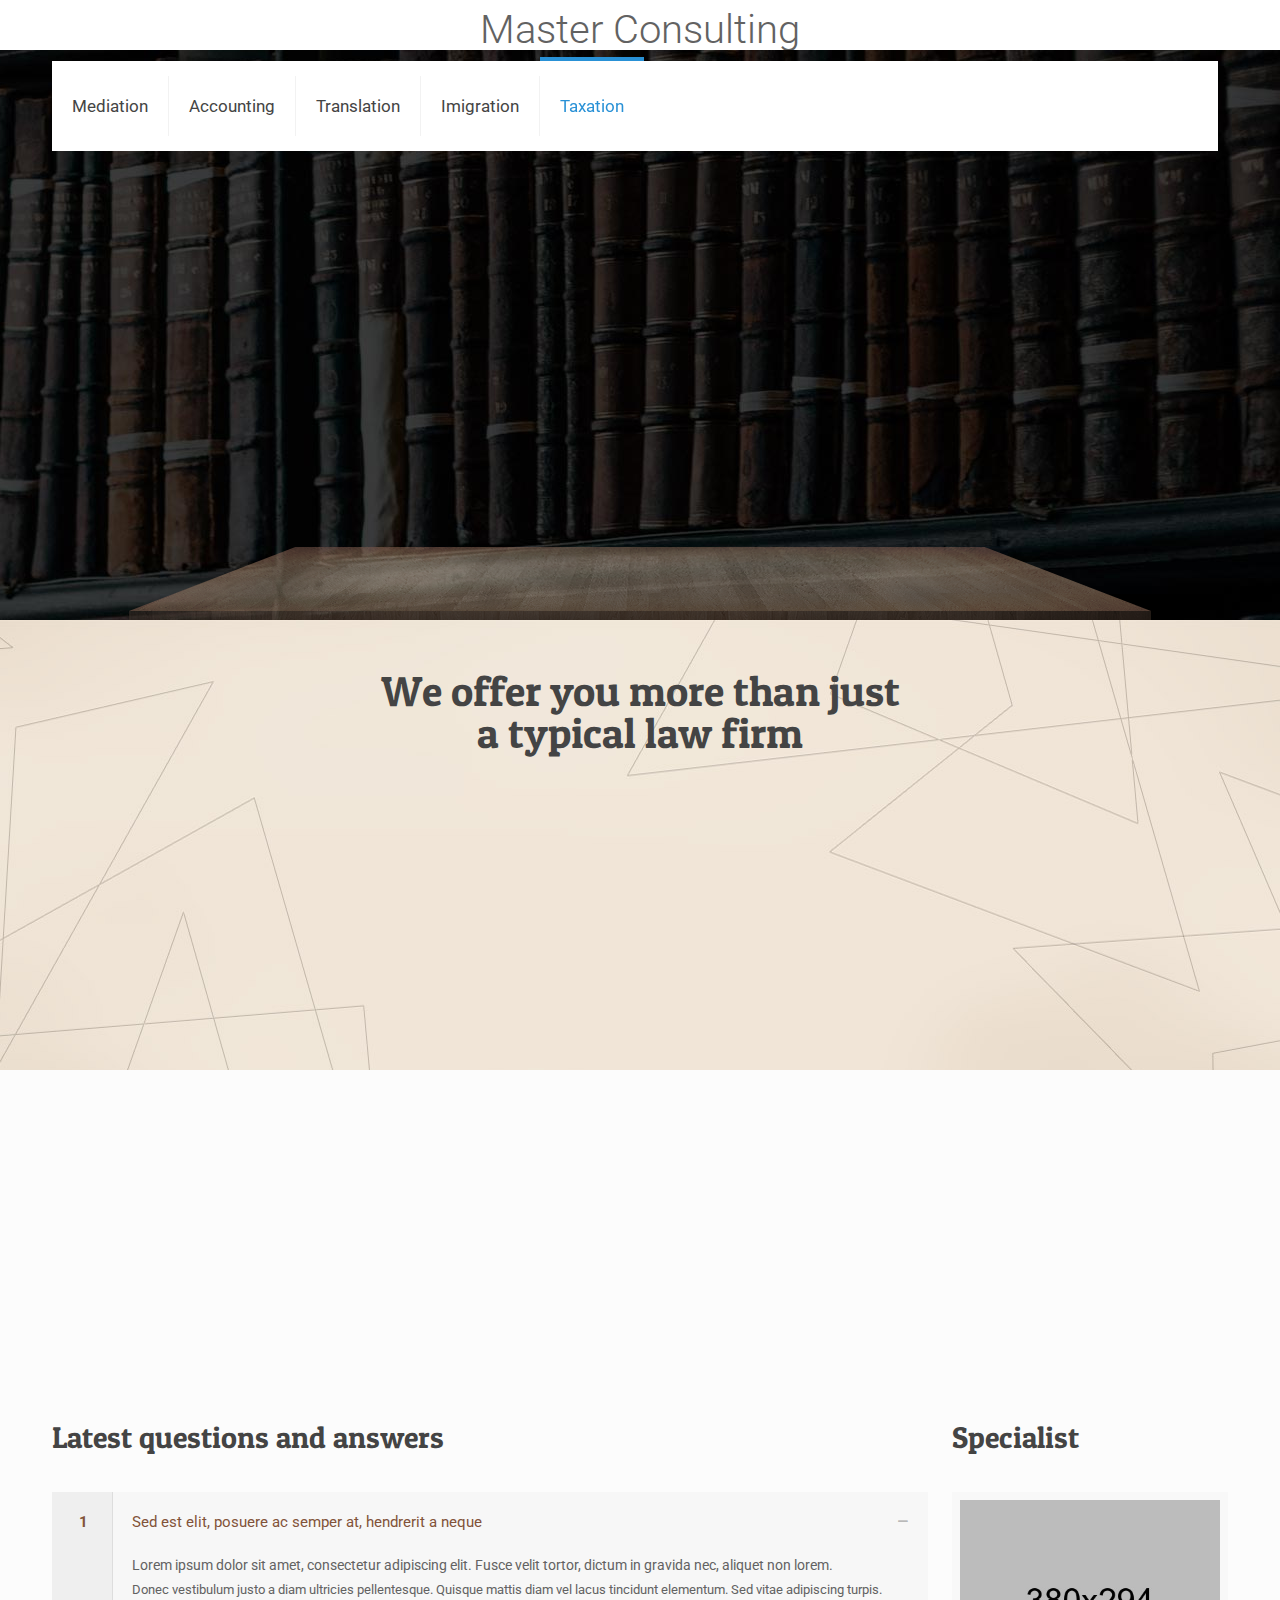
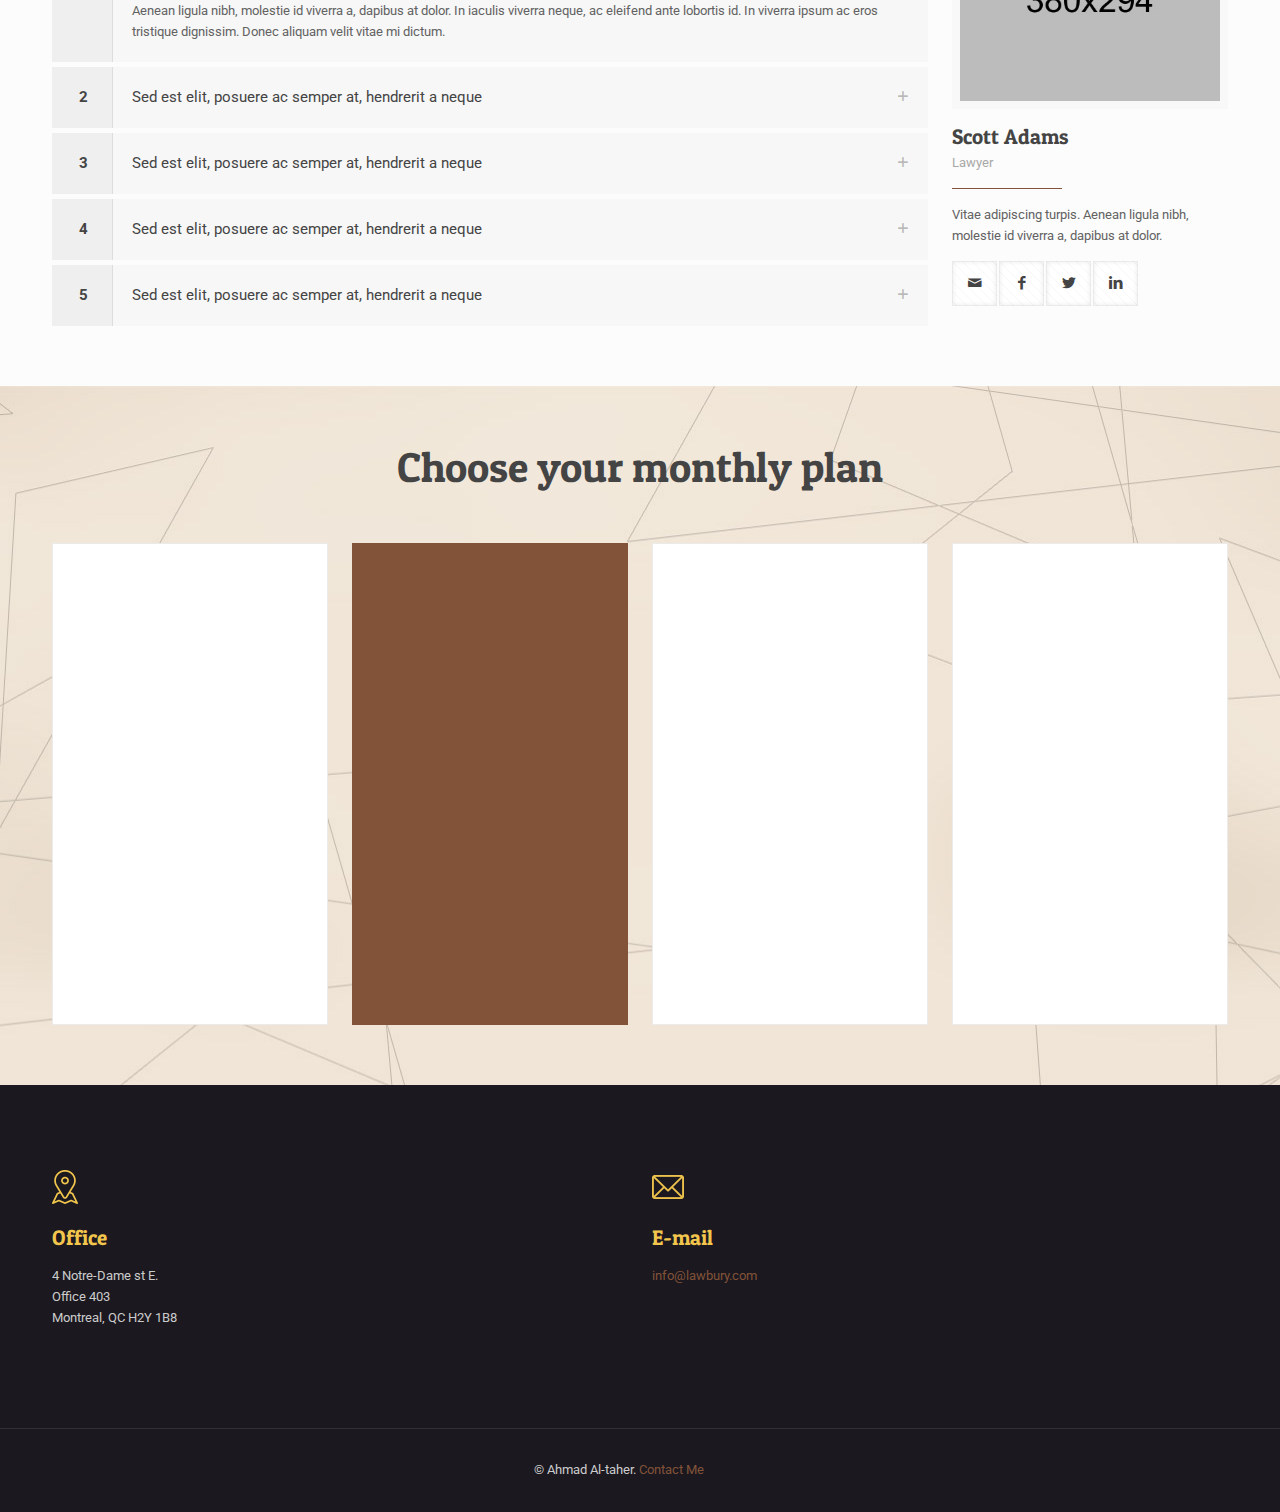
==== commit eaa2473e: "Update Index.html" ====
--- a/Index.html
+++ b/Index.html
@@ -82,7 +82,7 @@
 												<span class="menu-toggle"></span>
                                             </li>
 											<li class="current_page_item">
-                                                <a href="Taxation.html"><span>Taxation</span></a>
+                                                <a href="index.html"><span>Taxation</span></a>
 												<ul class="sub-menu" style="display: none;">
 													<li><a href="Taxation-services.html"><span>Services</span></a></li>
 												</ul>
